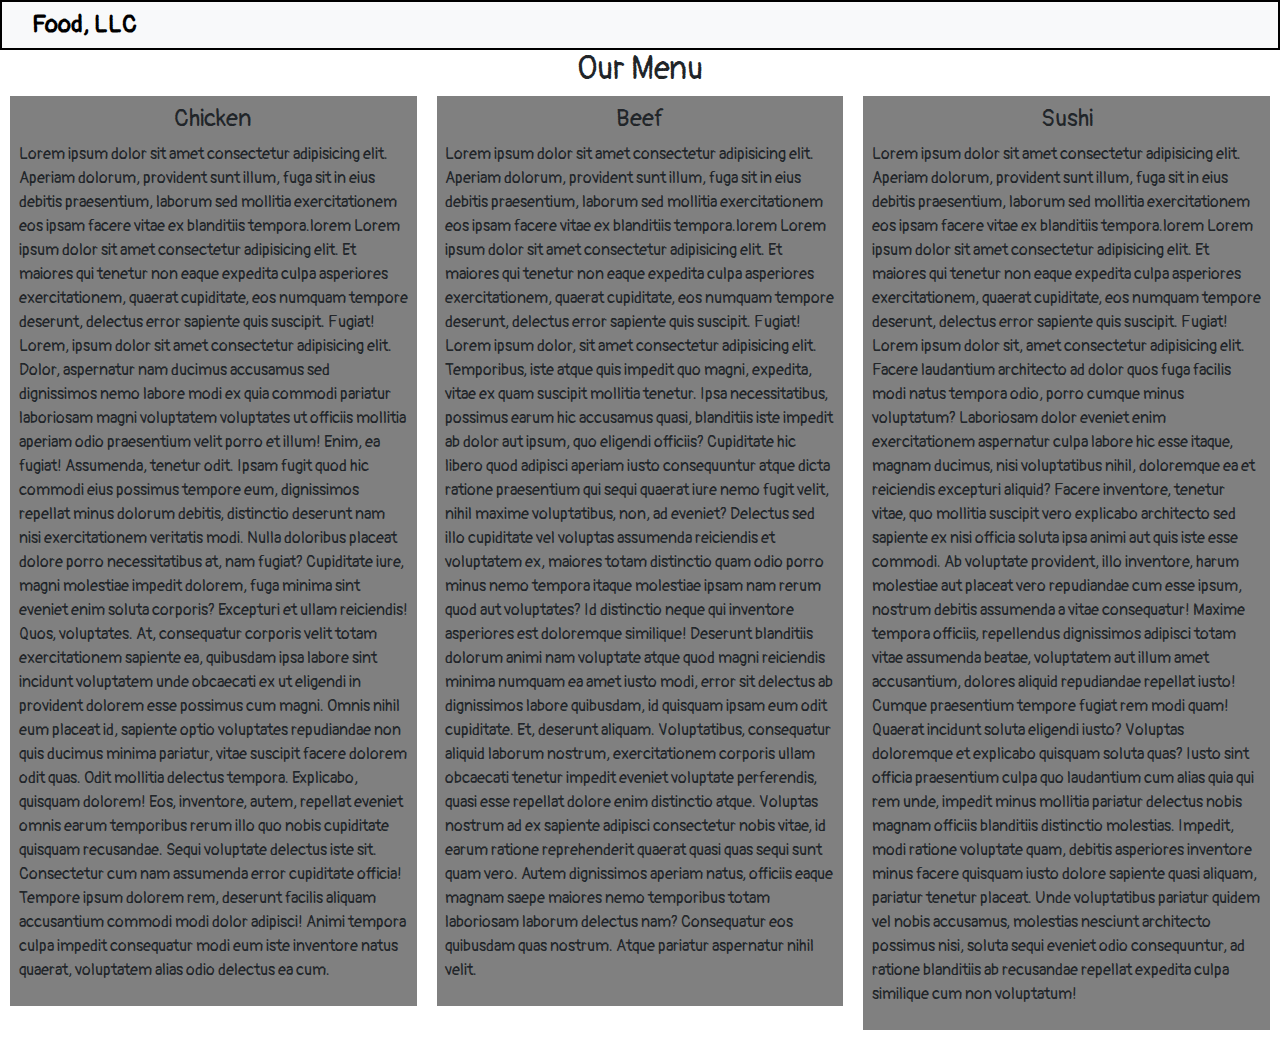
==== mod3_solution/index.html @ 5637217c "Module-3 Assignment done" ====
<!DOCTYPE html>
<html lang="en">
<head>
    <meta charset="UTF-8">
    <meta name="viewport" content="width=device-width, initial-scale=1.0">
    <link rel="preconnect" href="https://fonts.googleapis.com">
<link rel="preconnect" href="https://fonts.gstatic.com" crossorigin>
<link href="https://fonts.googleapis.com/css2?family=Pangolin&display=swap" rel="stylesheet">
    <link rel="stylesheet" href="css/bootstrap.min.css">
    <link rel="stylesheet" href="css/style.css">

    <title>Document</title>
</head>
<body>
    <nav class="navbar navbar-expand-lg navbar-light bg-light" id="navbarid">
        <div class="container-fluid">
          <a class="navbar-brand" href="#"><span class="bold">Food, LLC</span></a>
          <button class="navbar-toggler d-block d-sm-none" type="button" data-bs-toggle="collapse" data-bs-target="#navbarTogglerDemo03"  aria-expanded="false" aria-label="Toggle navigation">
            <span class="navbar-toggler-icon"></span>
          </button>
          <div class="collapse navbar-collapse  " id="navbarTogglerDemo03">
            <ul class="navbar-nav d-sm-none grey">
              <li class="nav-item">
                <a class="nav-link  visible-xs" aria-current="page" href="#Chicken">Chicken</a>
              </li>
              <li class="nav-item ">
                <a class="nav-link" href="#Beef">Beef</a>
              </li>
              <li class="nav-item">
                <a class="nav-link " href="#Sushi" >Sushi</a>
              </li>
            </ul>
            
          </div>
        </div>
      </nav>

      <div class="container">
        <h2 class="text-center"> Our Menu</h2>
      </div>
      <div class=" d-flex flex-wrap flex-row">


        <div class="content col-xs-12 col-sm-6 col-md-4">
            <div class="mgn">
                <h4 class="text-center " id="Chicken">Chicken</h4>
                    <p>
                        Lorem ipsum dolor sit amet consectetur adipisicing elit. Aperiam dolorum, provident sunt illum, fuga sit in eius debitis praesentium, laborum sed mollitia exercitationem eos ipsam facere vitae ex blanditiis tempora.lorem Lorem ipsum dolor sit amet consectetur adipisicing elit. Et maiores qui tenetur non eaque expedita culpa asperiores exercitationem, quaerat cupiditate, eos numquam tempore deserunt, delectus error sapiente quis suscipit. Fugiat! Lorem, ipsum dolor sit amet consectetur adipisicing elit. Dolor, aspernatur nam ducimus accusamus sed dignissimos nemo labore modi ex quia commodi pariatur laboriosam magni voluptatem voluptates ut officiis mollitia aperiam odio praesentium velit porro et illum! Enim, ea fugiat! Assumenda, tenetur odit. Ipsam fugit quod hic commodi eius possimus tempore eum, dignissimos repellat minus dolorum debitis, distinctio deserunt nam nisi exercitationem veritatis modi. Nulla doloribus placeat dolore porro necessitatibus at, nam fugiat? Cupiditate iure, magni molestiae impedit dolorem, fuga minima sint eveniet enim soluta corporis? Excepturi et ullam reiciendis! Quos, voluptates. At, consequatur corporis velit totam exercitationem sapiente ea, quibusdam ipsa labore sint incidunt voluptatem unde obcaecati ex ut eligendi in provident dolorem esse possimus cum magni. Omnis nihil eum placeat id, sapiente optio voluptates repudiandae non quis ducimus minima pariatur, vitae suscipit facere dolorem odit quas. Odit mollitia delectus tempora. Explicabo, quisquam dolorem! Eos, inventore, autem, repellat eveniet omnis earum temporibus rerum illo quo nobis cupiditate quisquam recusandae. Sequi voluptate delectus iste sit. Consectetur cum nam assumenda error cupiditate officia! Tempore ipsum dolorem rem, deserunt facilis aliquam accusantium commodi modi dolor adipisci! Animi tempora culpa impedit consequatur modi eum iste inventore natus quaerat, voluptatem alias odio delectus ea cum. <a href="#navbarid"class="btt d-sm-none" >back to top</a>
                    </p>
            </div>
        </div>
        
        <div class="content col-xs-12 col-sm-6 col-md-4">
            <div class="mgn">
                <h4 class="text-center" id="Beef">Beef
                </h4>
                <p>
                    Lorem ipsum dolor sit amet consectetur adipisicing elit. Aperiam dolorum, provident sunt illum, fuga sit in eius debitis praesentium, laborum sed mollitia exercitationem eos ipsam facere vitae ex blanditiis tempora.lorem Lorem ipsum dolor sit amet consectetur adipisicing elit. Et maiores qui tenetur non eaque expedita culpa asperiores exercitationem, quaerat cupiditate, eos numquam tempore deserunt, delectus error sapiente quis suscipit. Fugiat! Lorem ipsum dolor, sit amet consectetur adipisicing elit. Temporibus, iste atque quis impedit quo magni, expedita, vitae ex quam suscipit mollitia tenetur. Ipsa necessitatibus, possimus earum hic accusamus quasi, blanditiis iste impedit ab dolor aut ipsum, quo eligendi officiis? Cupiditate hic libero quod adipisci aperiam iusto consequuntur atque dicta ratione praesentium qui sequi quaerat iure nemo fugit velit, nihil maxime voluptatibus, non, ad eveniet? Delectus sed illo cupiditate vel voluptas assumenda reiciendis et voluptatem ex, maiores totam distinctio quam odio porro minus nemo tempora itaque molestiae ipsam nam rerum quod aut voluptates? Id distinctio neque qui inventore asperiores est doloremque similique! Deserunt blanditiis dolorum animi nam voluptate atque quod magni reiciendis minima numquam ea amet iusto modi, error sit delectus ab dignissimos labore quibusdam, id quisquam ipsam eum odit cupiditate. Et, deserunt aliquam. Voluptatibus, consequatur aliquid laborum nostrum, exercitationem corporis ullam obcaecati tenetur impedit eveniet voluptate perferendis, quasi esse repellat dolore enim distinctio atque. Voluptas nostrum ad ex sapiente adipisci consectetur nobis vitae, id earum ratione reprehenderit quaerat quasi quas sequi sunt quam vero. Autem dignissimos aperiam natus, officiis eaque magnam saepe maiores nemo temporibus totam laboriosam laborum delectus nam? Consequatur eos quibusdam quas nostrum. Atque pariatur aspernatur nihil velit.<a href="#navbarid"class="btt d-sm-none">back to top</a>
                </p>
            </div>
        </div>
        <div class="content col-xs-12 col-sm-12 col-md-4">    
            <div class="mgn">
                <h4 class="text-center " id="Sushi">Sushi</h4>
                <p>
                    Lorem ipsum dolor sit amet consectetur adipisicing elit. Aperiam dolorum, provident sunt illum, fuga sit in eius debitis praesentium, laborum sed mollitia exercitationem eos ipsam facere vitae ex blanditiis tempora.lorem Lorem ipsum dolor sit amet consectetur adipisicing elit. Et maiores qui tenetur non eaque expedita culpa asperiores exercitationem, quaerat cupiditate, eos numquam tempore deserunt, delectus error sapiente quis suscipit. Fugiat! Lorem ipsum dolor sit, amet consectetur adipisicing elit. Facere laudantium architecto ad dolor quos fuga facilis modi natus tempora odio, porro cumque minus voluptatum? Laboriosam dolor eveniet enim exercitationem aspernatur culpa labore hic esse itaque, magnam ducimus, nisi voluptatibus nihil, doloremque ea et reiciendis excepturi aliquid? Facere inventore, tenetur vitae, quo mollitia suscipit vero explicabo architecto sed sapiente ex nisi officia soluta ipsa animi aut quis iste esse commodi. Ab voluptate provident, illo inventore, harum molestiae aut placeat vero repudiandae cum esse ipsum, nostrum debitis assumenda a vitae consequatur! Maxime tempora officiis, repellendus dignissimos adipisci totam vitae assumenda beatae, voluptatem aut illum amet accusantium, dolores aliquid repudiandae repellat iusto! Cumque praesentium tempore fugiat rem modi quam! Quaerat incidunt soluta eligendi iusto? Voluptas doloremque et explicabo quisquam soluta quas? Iusto sint officia praesentium culpa quo laudantium cum alias quia qui rem unde, impedit minus mollitia pariatur delectus nobis magnam officiis blanditiis distinctio molestias. Impedit, modi ratione voluptate quam, debitis asperiores inventore minus facere quisquam iusto dolore sapiente quasi aliquam, pariatur tenetur placeat. Unde voluptatibus pariatur quidem vel nobis accusamus, molestias nesciunt architecto possimus nisi, soluta sequi eveniet odio consequuntur, ad ratione blanditiis ab recusandae repellat expedita culpa similique cum non voluptatum!<a href="#navbarid" class="btt d-sm-none">back to top</a>
                </p>
            </div>
        </div>
    </div><!--Container ends here-->

    <script src="bootstrap.bundle.min.js"></script>
</body>
</html>
---- mod3_solution/css/style.css ----
body{
    
    font-family: 'Pangolin', cursive;
}
.bold{
    font-size: 1.2em;
    font-weight: bold;
}

.grey{
    background-color: rgb(163, 161, 161);
    box-shadow: 1px solid black;
}
.nav-item{
    border-top:2px solid black;
    


}
.container-fluid{
    padding: 0px;
    border: 2px solid black;
}
.navbar-toggler{
    border: 1px solid black;
    margin :10px;
}
#navbarid{
    padding: 0px ;
    
}
.bold{
    margin-left:30px;
}
/*--------------------End of navbar---------------------------*/
.mgn{
    margin: 0px 10px 20px 10px ;
    padding: 2%;
    background-color: grey;
}


.p{
    font-size: 0.6em;
}
@media(max-width:991px){
    /*Navbar Start*/
    #navbarTogglerDemo03,#tget_home{
        visibility: visible;
        text-align: center;
        
    }
    /*Navbar end*/
}
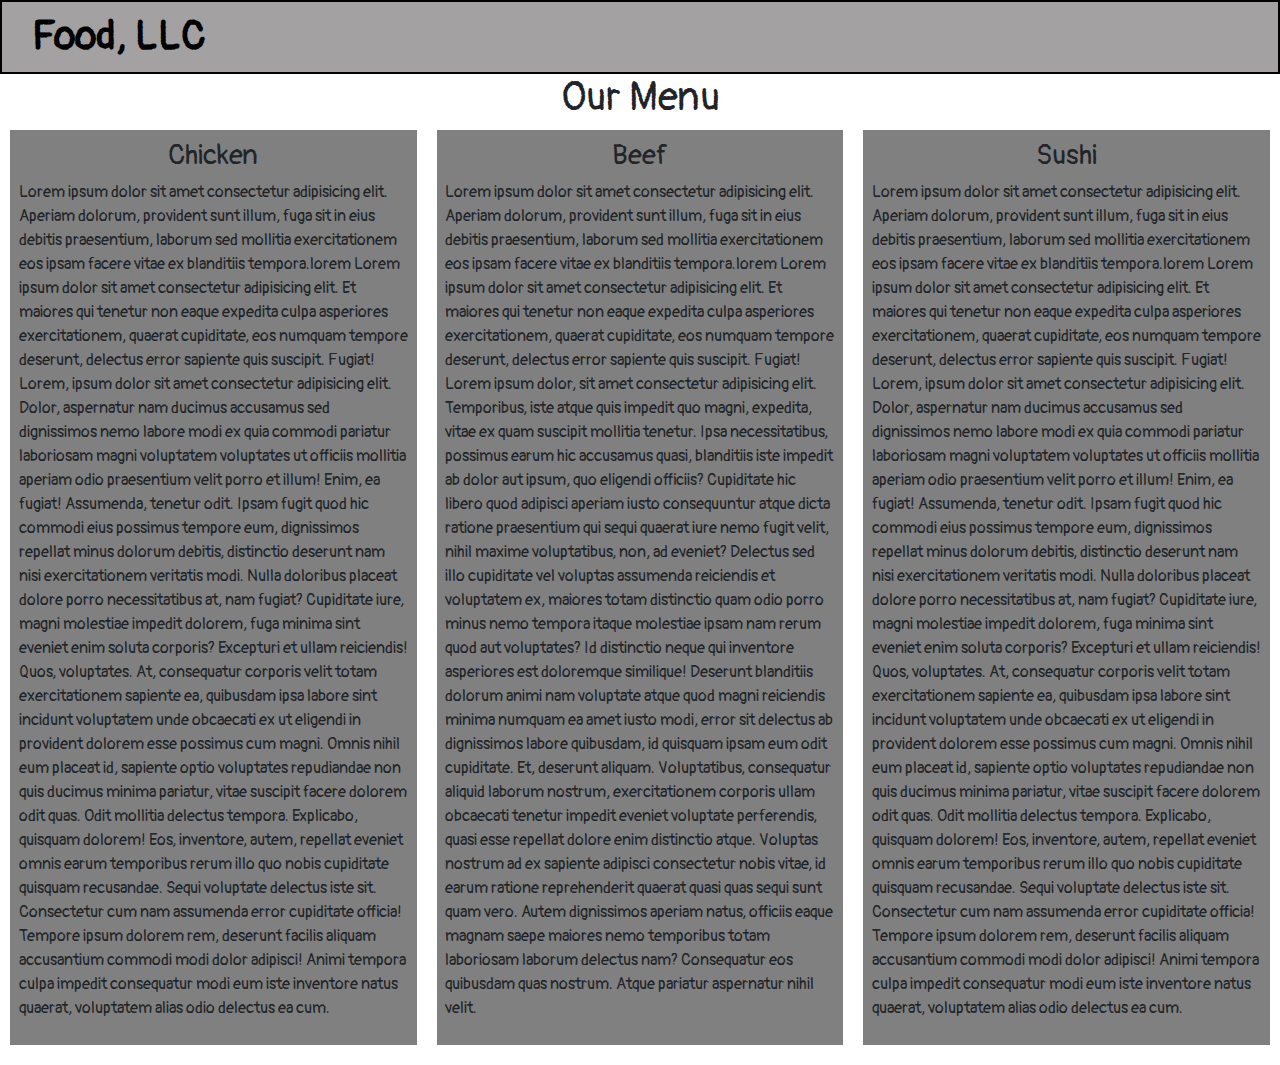
==== commit df3db895: "changed Color" ====
--- a/mod3_solution/index.html
+++ b/mod3_solution/index.html
@@ -12,14 +12,14 @@
     <title>Document</title>
 </head>
 <body>
-    <nav class="navbar navbar-expand-lg navbar-light bg-light" id="navbarid">
+    <nav class="navbar navbar-expand-lg navbar-light  grey" id="navbarid">
         <div class="container-fluid">
-          <a class="navbar-brand" href="#"><span class="bold">Food, LLC</span></a>
+          <a class="navbar-brand" href="#"><span class="bold ">Food, LLC</span></a>
           <button class="navbar-toggler d-block d-sm-none" type="button" data-bs-toggle="collapse" data-bs-target="#navbarTogglerDemo03"  aria-expanded="false" aria-label="Toggle navigation">
             <span class="navbar-toggler-icon"></span>
           </button>
           <div class="collapse navbar-collapse  " id="navbarTogglerDemo03">
-            <ul class="navbar-nav d-sm-none grey">
+            <ul class="navbar-nav d-sm-none dgrey">
               <li class="nav-item">
                 <a class="nav-link  visible-xs" aria-current="page" href="#Chicken">Chicken</a>
               </li>
@@ -36,14 +36,14 @@
       </nav>
 
       <div class="container">
-        <h2 class="text-center"> Our Menu</h2>
+        <h1 class="text-center"> Our Menu</h1>
       </div>
       <div class=" d-flex flex-wrap flex-row">
 
 
         <div class="content col-xs-12 col-sm-6 col-md-4">
             <div class="mgn">
-                <h4 class="text-center " id="Chicken">Chicken</h4>
+                <h3 class="text-center " id="Chicken">Chicken</h3>
                     <p>
                         Lorem ipsum dolor sit amet consectetur adipisicing elit. Aperiam dolorum, provident sunt illum, fuga sit in eius debitis praesentium, laborum sed mollitia exercitationem eos ipsam facere vitae ex blanditiis tempora.lorem Lorem ipsum dolor sit amet consectetur adipisicing elit. Et maiores qui tenetur non eaque expedita culpa asperiores exercitationem, quaerat cupiditate, eos numquam tempore deserunt, delectus error sapiente quis suscipit. Fugiat! Lorem, ipsum dolor sit amet consectetur adipisicing elit. Dolor, aspernatur nam ducimus accusamus sed dignissimos nemo labore modi ex quia commodi pariatur laboriosam magni voluptatem voluptates ut officiis mollitia aperiam odio praesentium velit porro et illum! Enim, ea fugiat! Assumenda, tenetur odit. Ipsam fugit quod hic commodi eius possimus tempore eum, dignissimos repellat minus dolorum debitis, distinctio deserunt nam nisi exercitationem veritatis modi. Nulla doloribus placeat dolore porro necessitatibus at, nam fugiat? Cupiditate iure, magni molestiae impedit dolorem, fuga minima sint eveniet enim soluta corporis? Excepturi et ullam reiciendis! Quos, voluptates. At, consequatur corporis velit totam exercitationem sapiente ea, quibusdam ipsa labore sint incidunt voluptatem unde obcaecati ex ut eligendi in provident dolorem esse possimus cum magni. Omnis nihil eum placeat id, sapiente optio voluptates repudiandae non quis ducimus minima pariatur, vitae suscipit facere dolorem odit quas. Odit mollitia delectus tempora. Explicabo, quisquam dolorem! Eos, inventore, autem, repellat eveniet omnis earum temporibus rerum illo quo nobis cupiditate quisquam recusandae. Sequi voluptate delectus iste sit. Consectetur cum nam assumenda error cupiditate officia! Tempore ipsum dolorem rem, deserunt facilis aliquam accusantium commodi modi dolor adipisci! Animi tempora culpa impedit consequatur modi eum iste inventore natus quaerat, voluptatem alias odio delectus ea cum. <a href="#navbarid"class="btt d-sm-none" >back to top</a>
                     </p>
@@ -52,8 +52,8 @@
         
         <div class="content col-xs-12 col-sm-6 col-md-4">
             <div class="mgn">
-                <h4 class="text-center" id="Beef">Beef
-                </h4>
+                <h3 class="text-center" id="Beef">Beef
+                </h3>
                 <p>
                     Lorem ipsum dolor sit amet consectetur adipisicing elit. Aperiam dolorum, provident sunt illum, fuga sit in eius debitis praesentium, laborum sed mollitia exercitationem eos ipsam facere vitae ex blanditiis tempora.lorem Lorem ipsum dolor sit amet consectetur adipisicing elit. Et maiores qui tenetur non eaque expedita culpa asperiores exercitationem, quaerat cupiditate, eos numquam tempore deserunt, delectus error sapiente quis suscipit. Fugiat! Lorem ipsum dolor, sit amet consectetur adipisicing elit. Temporibus, iste atque quis impedit quo magni, expedita, vitae ex quam suscipit mollitia tenetur. Ipsa necessitatibus, possimus earum hic accusamus quasi, blanditiis iste impedit ab dolor aut ipsum, quo eligendi officiis? Cupiditate hic libero quod adipisci aperiam iusto consequuntur atque dicta ratione praesentium qui sequi quaerat iure nemo fugit velit, nihil maxime voluptatibus, non, ad eveniet? Delectus sed illo cupiditate vel voluptas assumenda reiciendis et voluptatem ex, maiores totam distinctio quam odio porro minus nemo tempora itaque molestiae ipsam nam rerum quod aut voluptates? Id distinctio neque qui inventore asperiores est doloremque similique! Deserunt blanditiis dolorum animi nam voluptate atque quod magni reiciendis minima numquam ea amet iusto modi, error sit delectus ab dignissimos labore quibusdam, id quisquam ipsam eum odit cupiditate. Et, deserunt aliquam. Voluptatibus, consequatur aliquid laborum nostrum, exercitationem corporis ullam obcaecati tenetur impedit eveniet voluptate perferendis, quasi esse repellat dolore enim distinctio atque. Voluptas nostrum ad ex sapiente adipisci consectetur nobis vitae, id earum ratione reprehenderit quaerat quasi quas sequi sunt quam vero. Autem dignissimos aperiam natus, officiis eaque magnam saepe maiores nemo temporibus totam laboriosam laborum delectus nam? Consequatur eos quibusdam quas nostrum. Atque pariatur aspernatur nihil velit.<a href="#navbarid"class="btt d-sm-none">back to top</a>
                 </p>
@@ -61,9 +61,9 @@
         </div>
         <div class="content col-xs-12 col-sm-12 col-md-4">    
             <div class="mgn">
-                <h4 class="text-center " id="Sushi">Sushi</h4>
+                <h3 class="text-center " id="Sushi">Sushi</h3>
                 <p>
-                    Lorem ipsum dolor sit amet consectetur adipisicing elit. Aperiam dolorum, provident sunt illum, fuga sit in eius debitis praesentium, laborum sed mollitia exercitationem eos ipsam facere vitae ex blanditiis tempora.lorem Lorem ipsum dolor sit amet consectetur adipisicing elit. Et maiores qui tenetur non eaque expedita culpa asperiores exercitationem, quaerat cupiditate, eos numquam tempore deserunt, delectus error sapiente quis suscipit. Fugiat! Lorem ipsum dolor sit, amet consectetur adipisicing elit. Facere laudantium architecto ad dolor quos fuga facilis modi natus tempora odio, porro cumque minus voluptatum? Laboriosam dolor eveniet enim exercitationem aspernatur culpa labore hic esse itaque, magnam ducimus, nisi voluptatibus nihil, doloremque ea et reiciendis excepturi aliquid? Facere inventore, tenetur vitae, quo mollitia suscipit vero explicabo architecto sed sapiente ex nisi officia soluta ipsa animi aut quis iste esse commodi. Ab voluptate provident, illo inventore, harum molestiae aut placeat vero repudiandae cum esse ipsum, nostrum debitis assumenda a vitae consequatur! Maxime tempora officiis, repellendus dignissimos adipisci totam vitae assumenda beatae, voluptatem aut illum amet accusantium, dolores aliquid repudiandae repellat iusto! Cumque praesentium tempore fugiat rem modi quam! Quaerat incidunt soluta eligendi iusto? Voluptas doloremque et explicabo quisquam soluta quas? Iusto sint officia praesentium culpa quo laudantium cum alias quia qui rem unde, impedit minus mollitia pariatur delectus nobis magnam officiis blanditiis distinctio molestias. Impedit, modi ratione voluptate quam, debitis asperiores inventore minus facere quisquam iusto dolore sapiente quasi aliquam, pariatur tenetur placeat. Unde voluptatibus pariatur quidem vel nobis accusamus, molestias nesciunt architecto possimus nisi, soluta sequi eveniet odio consequuntur, ad ratione blanditiis ab recusandae repellat expedita culpa similique cum non voluptatum!<a href="#navbarid" class="btt d-sm-none">back to top</a>
+                    Lorem ipsum dolor sit amet consectetur adipisicing elit. Aperiam dolorum, provident sunt illum, fuga sit in eius debitis praesentium, laborum sed mollitia exercitationem eos ipsam facere vitae ex blanditiis tempora.lorem Lorem ipsum dolor sit amet consectetur adipisicing elit. Et maiores qui tenetur non eaque expedita culpa asperiores exercitationem, quaerat cupiditate, eos numquam tempore deserunt, delectus error sapiente quis suscipit. Fugiat! Lorem, ipsum dolor sit amet consectetur adipisicing elit. Dolor, aspernatur nam ducimus accusamus sed dignissimos nemo labore modi ex quia commodi pariatur laboriosam magni voluptatem voluptates ut officiis mollitia aperiam odio praesentium velit porro et illum! Enim, ea fugiat! Assumenda, tenetur odit. Ipsam fugit quod hic commodi eius possimus tempore eum, dignissimos repellat minus dolorum debitis, distinctio deserunt nam nisi exercitationem veritatis modi. Nulla doloribus placeat dolore porro necessitatibus at, nam fugiat? Cupiditate iure, magni molestiae impedit dolorem, fuga minima sint eveniet enim soluta corporis? Excepturi et ullam reiciendis! Quos, voluptates. At, consequatur corporis velit totam exercitationem sapiente ea, quibusdam ipsa labore sint incidunt voluptatem unde obcaecati ex ut eligendi in provident dolorem esse possimus cum magni. Omnis nihil eum placeat id, sapiente optio voluptates repudiandae non quis ducimus minima pariatur, vitae suscipit facere dolorem odit quas. Odit mollitia delectus tempora. Explicabo, quisquam dolorem! Eos, inventore, autem, repellat eveniet omnis earum temporibus rerum illo quo nobis cupiditate quisquam recusandae. Sequi voluptate delectus iste sit. Consectetur cum nam assumenda error cupiditate officia! Tempore ipsum dolorem rem, deserunt facilis aliquam accusantium commodi modi dolor adipisci! Animi tempora culpa impedit consequatur modi eum iste inventore natus quaerat, voluptatem alias odio delectus ea cum. <a href="#navbarid"class="btt d-sm-none" >back to top</a>
                 </p>
             </div>
         </div>
--- a/mod3_solution/css/style.css
+++ b/mod3_solution/css/style.css
@@ -3,12 +3,16 @@
     font-family: 'Pangolin', cursive;
 }
 .bold{
-    font-size: 1.2em;
+    font-size: 2em;
     font-weight: bold;
 }
 
 .grey{
     background-color: rgb(163, 161, 161);
+    box-shadow: 1px solid black;
+}
+.dgrey{
+    background-color: rgb(133, 197, 170);
     box-shadow: 1px solid black;
 }
 .nav-item{
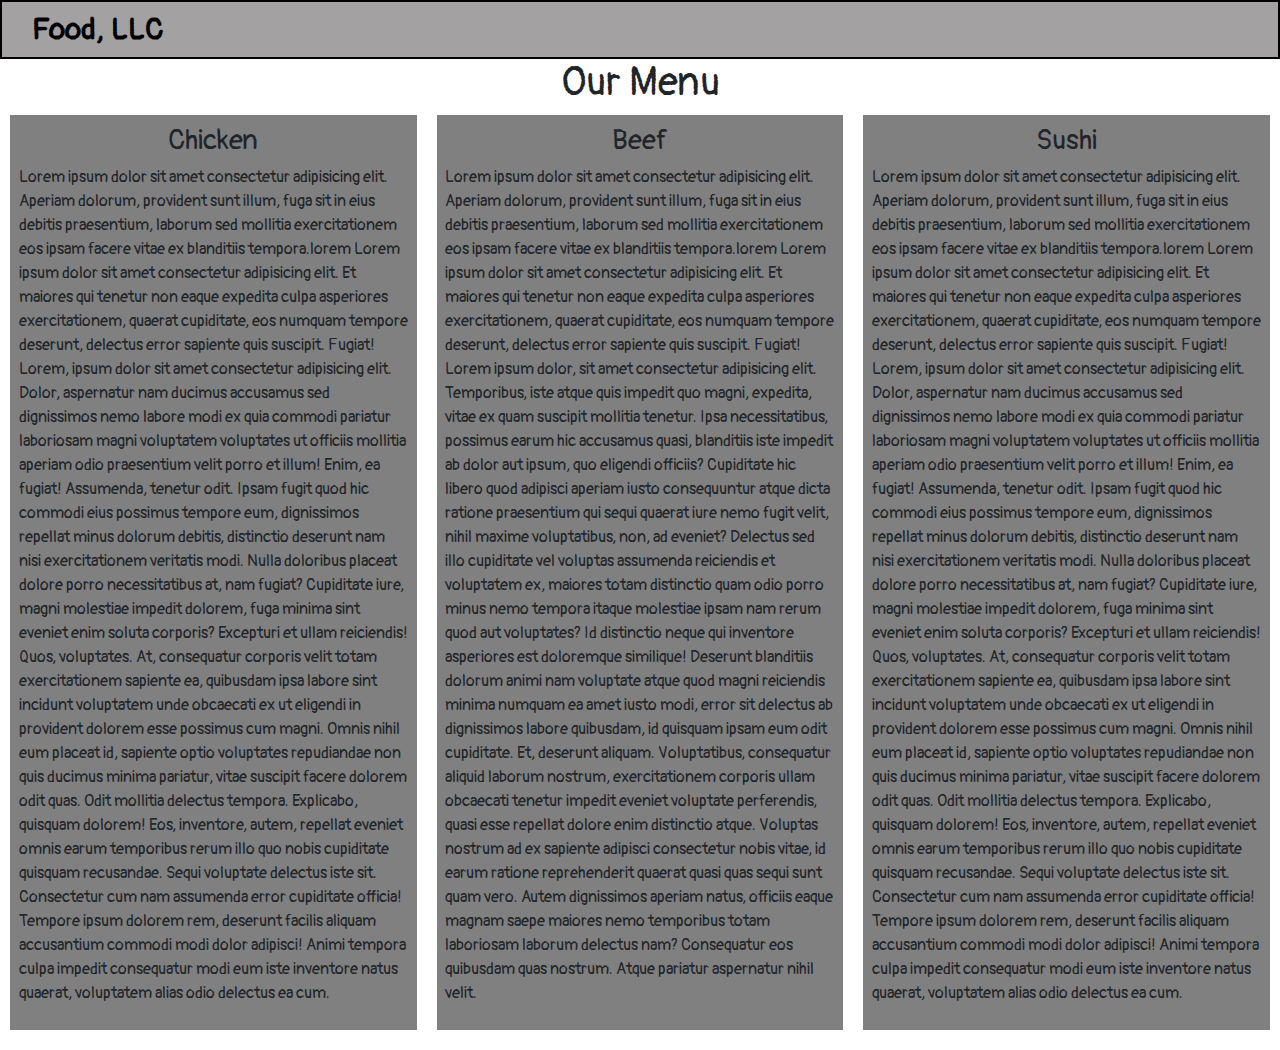
==== commit e593d41d: "bug fix" ====
--- a/mod3_solution/index.html
+++ b/mod3_solution/index.html
@@ -34,9 +34,8 @@
           </div>
         </div>
       </nav>
-
       <div class="container">
-        <h1 class="text-center"> Our Menu</h1>
+        <h1 class="text-center" id="tp"> Our Menu</h1>
       </div>
       <div class=" d-flex flex-wrap flex-row">
 
@@ -45,7 +44,7 @@
             <div class="mgn">
                 <h3 class="text-center " id="Chicken">Chicken</h3>
                     <p>
-                        Lorem ipsum dolor sit amet consectetur adipisicing elit. Aperiam dolorum, provident sunt illum, fuga sit in eius debitis praesentium, laborum sed mollitia exercitationem eos ipsam facere vitae ex blanditiis tempora.lorem Lorem ipsum dolor sit amet consectetur adipisicing elit. Et maiores qui tenetur non eaque expedita culpa asperiores exercitationem, quaerat cupiditate, eos numquam tempore deserunt, delectus error sapiente quis suscipit. Fugiat! Lorem, ipsum dolor sit amet consectetur adipisicing elit. Dolor, aspernatur nam ducimus accusamus sed dignissimos nemo labore modi ex quia commodi pariatur laboriosam magni voluptatem voluptates ut officiis mollitia aperiam odio praesentium velit porro et illum! Enim, ea fugiat! Assumenda, tenetur odit. Ipsam fugit quod hic commodi eius possimus tempore eum, dignissimos repellat minus dolorum debitis, distinctio deserunt nam nisi exercitationem veritatis modi. Nulla doloribus placeat dolore porro necessitatibus at, nam fugiat? Cupiditate iure, magni molestiae impedit dolorem, fuga minima sint eveniet enim soluta corporis? Excepturi et ullam reiciendis! Quos, voluptates. At, consequatur corporis velit totam exercitationem sapiente ea, quibusdam ipsa labore sint incidunt voluptatem unde obcaecati ex ut eligendi in provident dolorem esse possimus cum magni. Omnis nihil eum placeat id, sapiente optio voluptates repudiandae non quis ducimus minima pariatur, vitae suscipit facere dolorem odit quas. Odit mollitia delectus tempora. Explicabo, quisquam dolorem! Eos, inventore, autem, repellat eveniet omnis earum temporibus rerum illo quo nobis cupiditate quisquam recusandae. Sequi voluptate delectus iste sit. Consectetur cum nam assumenda error cupiditate officia! Tempore ipsum dolorem rem, deserunt facilis aliquam accusantium commodi modi dolor adipisci! Animi tempora culpa impedit consequatur modi eum iste inventore natus quaerat, voluptatem alias odio delectus ea cum. <a href="#navbarid"class="btt d-sm-none" >back to top</a>
+                        Lorem ipsum dolor sit amet consectetur adipisicing elit. Aperiam dolorum, provident sunt illum, fuga sit in eius debitis praesentium, laborum sed mollitia exercitationem eos ipsam facere vitae ex blanditiis tempora.lorem Lorem ipsum dolor sit amet consectetur adipisicing elit. Et maiores qui tenetur non eaque expedita culpa asperiores exercitationem, quaerat cupiditate, eos numquam tempore deserunt, delectus error sapiente quis suscipit. Fugiat! Lorem, ipsum dolor sit amet consectetur adipisicing elit. Dolor, aspernatur nam ducimus accusamus sed dignissimos nemo labore modi ex quia commodi pariatur laboriosam magni voluptatem voluptates ut officiis mollitia aperiam odio praesentium velit porro et illum! Enim, ea fugiat! Assumenda, tenetur odit. Ipsam fugit quod hic commodi eius possimus tempore eum, dignissimos repellat minus dolorum debitis, distinctio deserunt nam nisi exercitationem veritatis modi. Nulla doloribus placeat dolore porro necessitatibus at, nam fugiat? Cupiditate iure, magni molestiae impedit dolorem, fuga minima sint eveniet enim soluta corporis? Excepturi et ullam reiciendis! Quos, voluptates. At, consequatur corporis velit totam exercitationem sapiente ea, quibusdam ipsa labore sint incidunt voluptatem unde obcaecati ex ut eligendi in provident dolorem esse possimus cum magni. Omnis nihil eum placeat id, sapiente optio voluptates repudiandae non quis ducimus minima pariatur, vitae suscipit facere dolorem odit quas. Odit mollitia delectus tempora. Explicabo, quisquam dolorem! Eos, inventore, autem, repellat eveniet omnis earum temporibus rerum illo quo nobis cupiditate quisquam recusandae. Sequi voluptate delectus iste sit. Consectetur cum nam assumenda error cupiditate officia! Tempore ipsum dolorem rem, deserunt facilis aliquam accusantium commodi modi dolor adipisci! Animi tempora culpa impedit consequatur modi eum iste inventore natus quaerat, voluptatem alias odio delectus ea cum. <a href="#tp"class="btt d-sm-none" >back to top</a>
                     </p>
             </div>
         </div>
@@ -55,7 +54,7 @@
                 <h3 class="text-center" id="Beef">Beef
                 </h3>
                 <p>
-                    Lorem ipsum dolor sit amet consectetur adipisicing elit. Aperiam dolorum, provident sunt illum, fuga sit in eius debitis praesentium, laborum sed mollitia exercitationem eos ipsam facere vitae ex blanditiis tempora.lorem Lorem ipsum dolor sit amet consectetur adipisicing elit. Et maiores qui tenetur non eaque expedita culpa asperiores exercitationem, quaerat cupiditate, eos numquam tempore deserunt, delectus error sapiente quis suscipit. Fugiat! Lorem ipsum dolor, sit amet consectetur adipisicing elit. Temporibus, iste atque quis impedit quo magni, expedita, vitae ex quam suscipit mollitia tenetur. Ipsa necessitatibus, possimus earum hic accusamus quasi, blanditiis iste impedit ab dolor aut ipsum, quo eligendi officiis? Cupiditate hic libero quod adipisci aperiam iusto consequuntur atque dicta ratione praesentium qui sequi quaerat iure nemo fugit velit, nihil maxime voluptatibus, non, ad eveniet? Delectus sed illo cupiditate vel voluptas assumenda reiciendis et voluptatem ex, maiores totam distinctio quam odio porro minus nemo tempora itaque molestiae ipsam nam rerum quod aut voluptates? Id distinctio neque qui inventore asperiores est doloremque similique! Deserunt blanditiis dolorum animi nam voluptate atque quod magni reiciendis minima numquam ea amet iusto modi, error sit delectus ab dignissimos labore quibusdam, id quisquam ipsam eum odit cupiditate. Et, deserunt aliquam. Voluptatibus, consequatur aliquid laborum nostrum, exercitationem corporis ullam obcaecati tenetur impedit eveniet voluptate perferendis, quasi esse repellat dolore enim distinctio atque. Voluptas nostrum ad ex sapiente adipisci consectetur nobis vitae, id earum ratione reprehenderit quaerat quasi quas sequi sunt quam vero. Autem dignissimos aperiam natus, officiis eaque magnam saepe maiores nemo temporibus totam laboriosam laborum delectus nam? Consequatur eos quibusdam quas nostrum. Atque pariatur aspernatur nihil velit.<a href="#navbarid"class="btt d-sm-none">back to top</a>
+                    Lorem ipsum dolor sit amet consectetur adipisicing elit. Aperiam dolorum, provident sunt illum, fuga sit in eius debitis praesentium, laborum sed mollitia exercitationem eos ipsam facere vitae ex blanditiis tempora.lorem Lorem ipsum dolor sit amet consectetur adipisicing elit. Et maiores qui tenetur non eaque expedita culpa asperiores exercitationem, quaerat cupiditate, eos numquam tempore deserunt, delectus error sapiente quis suscipit. Fugiat! Lorem ipsum dolor, sit amet consectetur adipisicing elit. Temporibus, iste atque quis impedit quo magni, expedita, vitae ex quam suscipit mollitia tenetur. Ipsa necessitatibus, possimus earum hic accusamus quasi, blanditiis iste impedit ab dolor aut ipsum, quo eligendi officiis? Cupiditate hic libero quod adipisci aperiam iusto consequuntur atque dicta ratione praesentium qui sequi quaerat iure nemo fugit velit, nihil maxime voluptatibus, non, ad eveniet? Delectus sed illo cupiditate vel voluptas assumenda reiciendis et voluptatem ex, maiores totam distinctio quam odio porro minus nemo tempora itaque molestiae ipsam nam rerum quod aut voluptates? Id distinctio neque qui inventore asperiores est doloremque similique! Deserunt blanditiis dolorum animi nam voluptate atque quod magni reiciendis minima numquam ea amet iusto modi, error sit delectus ab dignissimos labore quibusdam, id quisquam ipsam eum odit cupiditate. Et, deserunt aliquam. Voluptatibus, consequatur aliquid laborum nostrum, exercitationem corporis ullam obcaecati tenetur impedit eveniet voluptate perferendis, quasi esse repellat dolore enim distinctio atque. Voluptas nostrum ad ex sapiente adipisci consectetur nobis vitae, id earum ratione reprehenderit quaerat quasi quas sequi sunt quam vero. Autem dignissimos aperiam natus, officiis eaque magnam saepe maiores nemo temporibus totam laboriosam laborum delectus nam? Consequatur eos quibusdam quas nostrum. Atque pariatur aspernatur nihil velit.<a href="#tp"class="btt d-sm-none">back to top</a>
                 </p>
             </div>
         </div>
@@ -63,13 +62,14 @@
             <div class="mgn">
                 <h3 class="text-center " id="Sushi">Sushi</h3>
                 <p>
-                    Lorem ipsum dolor sit amet consectetur adipisicing elit. Aperiam dolorum, provident sunt illum, fuga sit in eius debitis praesentium, laborum sed mollitia exercitationem eos ipsam facere vitae ex blanditiis tempora.lorem Lorem ipsum dolor sit amet consectetur adipisicing elit. Et maiores qui tenetur non eaque expedita culpa asperiores exercitationem, quaerat cupiditate, eos numquam tempore deserunt, delectus error sapiente quis suscipit. Fugiat! Lorem, ipsum dolor sit amet consectetur adipisicing elit. Dolor, aspernatur nam ducimus accusamus sed dignissimos nemo labore modi ex quia commodi pariatur laboriosam magni voluptatem voluptates ut officiis mollitia aperiam odio praesentium velit porro et illum! Enim, ea fugiat! Assumenda, tenetur odit. Ipsam fugit quod hic commodi eius possimus tempore eum, dignissimos repellat minus dolorum debitis, distinctio deserunt nam nisi exercitationem veritatis modi. Nulla doloribus placeat dolore porro necessitatibus at, nam fugiat? Cupiditate iure, magni molestiae impedit dolorem, fuga minima sint eveniet enim soluta corporis? Excepturi et ullam reiciendis! Quos, voluptates. At, consequatur corporis velit totam exercitationem sapiente ea, quibusdam ipsa labore sint incidunt voluptatem unde obcaecati ex ut eligendi in provident dolorem esse possimus cum magni. Omnis nihil eum placeat id, sapiente optio voluptates repudiandae non quis ducimus minima pariatur, vitae suscipit facere dolorem odit quas. Odit mollitia delectus tempora. Explicabo, quisquam dolorem! Eos, inventore, autem, repellat eveniet omnis earum temporibus rerum illo quo nobis cupiditate quisquam recusandae. Sequi voluptate delectus iste sit. Consectetur cum nam assumenda error cupiditate officia! Tempore ipsum dolorem rem, deserunt facilis aliquam accusantium commodi modi dolor adipisci! Animi tempora culpa impedit consequatur modi eum iste inventore natus quaerat, voluptatem alias odio delectus ea cum. <a href="#navbarid"class="btt d-sm-none" >back to top</a>
+                    Lorem ipsum dolor sit amet consectetur adipisicing elit. Aperiam dolorum, provident sunt illum, fuga sit in eius debitis praesentium, laborum sed mollitia exercitationem eos ipsam facere vitae ex blanditiis tempora.lorem Lorem ipsum dolor sit amet consectetur adipisicing elit. Et maiores qui tenetur non eaque expedita culpa asperiores exercitationem, quaerat cupiditate, eos numquam tempore deserunt, delectus error sapiente quis suscipit. Fugiat! Lorem, ipsum dolor sit amet consectetur adipisicing elit. Dolor, aspernatur nam ducimus accusamus sed dignissimos nemo labore modi ex quia commodi pariatur laboriosam magni voluptatem voluptates ut officiis mollitia aperiam odio praesentium velit porro et illum! Enim, ea fugiat! Assumenda, tenetur odit. Ipsam fugit quod hic commodi eius possimus tempore eum, dignissimos repellat minus dolorum debitis, distinctio deserunt nam nisi exercitationem veritatis modi. Nulla doloribus placeat dolore porro necessitatibus at, nam fugiat? Cupiditate iure, magni molestiae impedit dolorem, fuga minima sint eveniet enim soluta corporis? Excepturi et ullam reiciendis! Quos, voluptates. At, consequatur corporis velit totam exercitationem sapiente ea, quibusdam ipsa labore sint incidunt voluptatem unde obcaecati ex ut eligendi in provident dolorem esse possimus cum magni. Omnis nihil eum placeat id, sapiente optio voluptates repudiandae non quis ducimus minima pariatur, vitae suscipit facere dolorem odit quas. Odit mollitia delectus tempora. Explicabo, quisquam dolorem! Eos, inventore, autem, repellat eveniet omnis earum temporibus rerum illo quo nobis cupiditate quisquam recusandae. Sequi voluptate delectus iste sit. Consectetur cum nam assumenda error cupiditate officia! Tempore ipsum dolorem rem, deserunt facilis aliquam accusantium commodi modi dolor adipisci! Animi tempora culpa impedit consequatur modi eum iste inventore natus quaerat, voluptatem alias odio delectus ea cum. <a href="#tp"class="btt d-sm-none" >back to top</a>
                 </p>
             </div>
         </div>
     </div><!--Container ends here-->
 
     <script src="bootstrap.bundle.min.js"></script>
+    <script src="script.js"></script>
 </body>
 </html>
 
--- a/mod3_solution/css/style.css
+++ b/mod3_solution/css/style.css
@@ -3,7 +3,7 @@
     font-family: 'Pangolin', cursive;
 }
 .bold{
-    font-size: 2em;
+    font-size: 1.5em;
     font-weight: bold;
 }
 
@@ -27,11 +27,27 @@
 }
 .navbar-toggler{
     border: 1px solid black;
-    margin :10px;
+    margin :5px;
 }
 #navbarid{
     padding: 0px ;
     
+}
+.sticky {
+    position: fixed;
+    top: 0;
+    width: 100%;
+    
+  }
+  .sticky + .container {
+    padding-top: 100px;
+  }
+.main-navbar{
+    position: absolute;
+    left: 0;
+    right: 0;
+    top:0;
+    z-index: 910;
 }
 .bold{
     margin-left:30px;
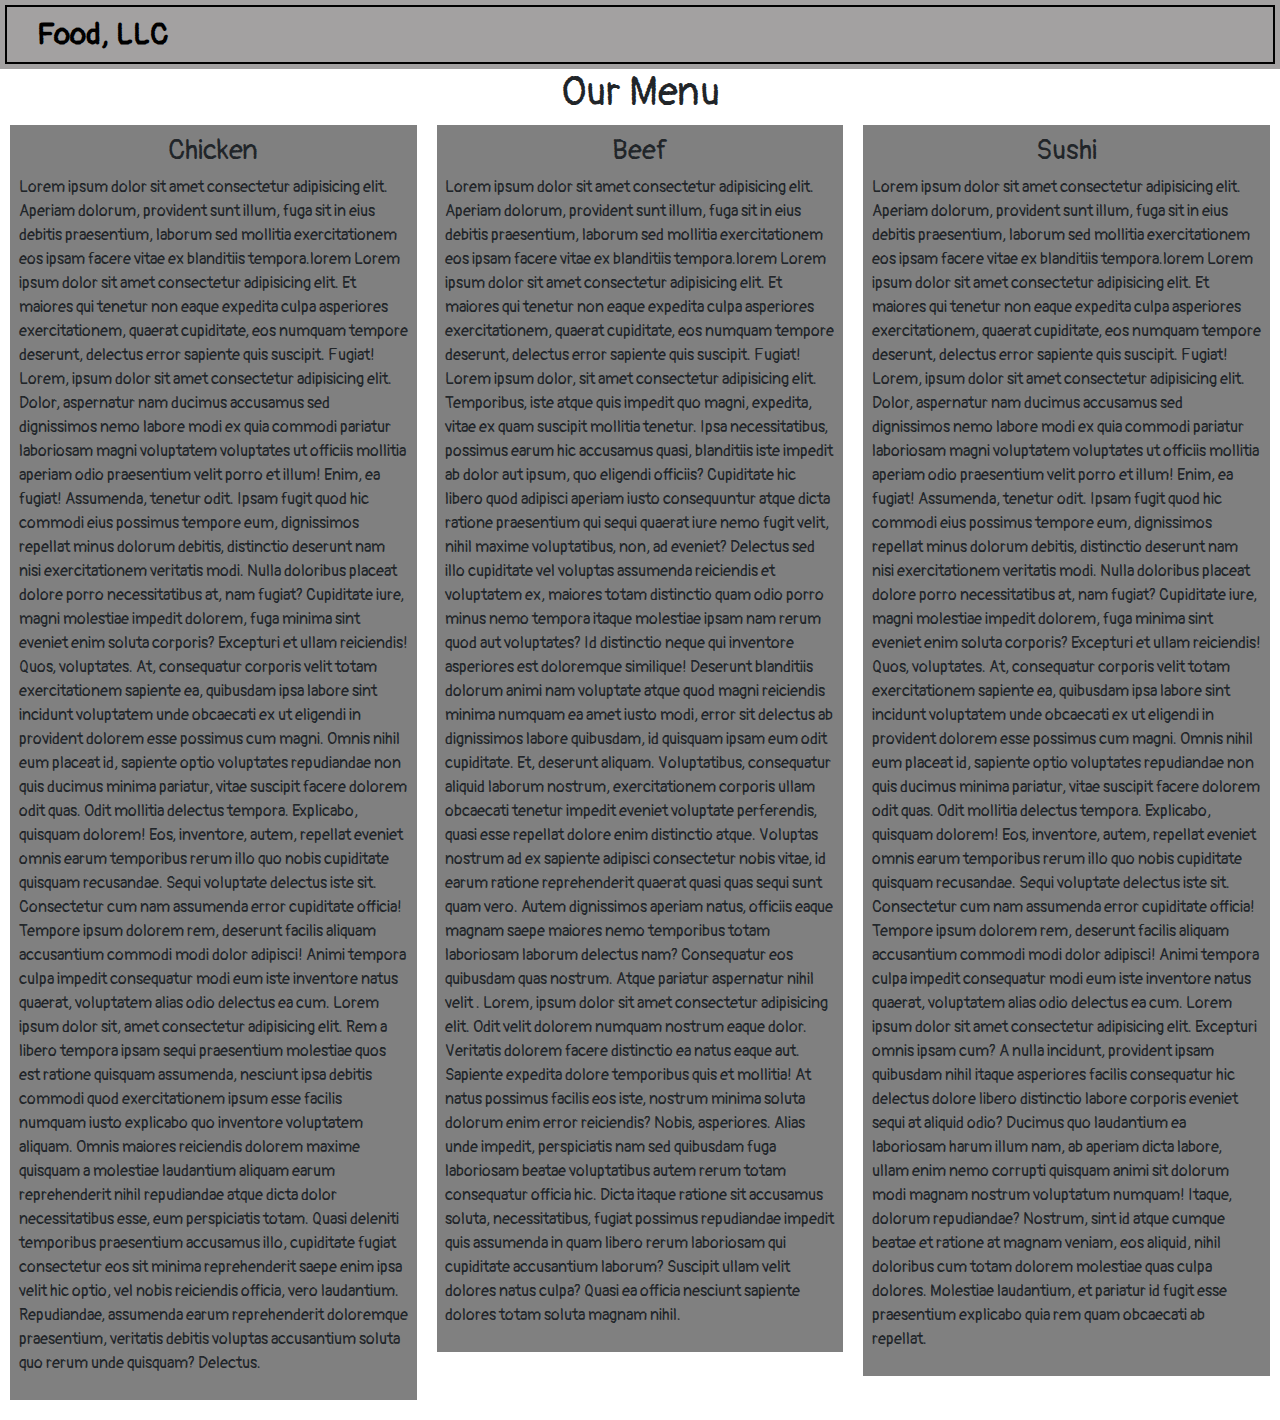
==== commit 7c62d8ee: "updated index" ====
--- a/mod3_solution/index.html
+++ b/mod3_solution/index.html
@@ -15,11 +15,11 @@
     <nav class="navbar navbar-expand-lg navbar-light  grey" id="navbarid">
         <div class="container-fluid">
           <a class="navbar-brand" href="#"><span class="bold ">Food, LLC</span></a>
-          <button class="navbar-toggler d-block d-sm-none" type="button" data-bs-toggle="collapse" data-bs-target="#navbarTogglerDemo03"  aria-expanded="false" aria-label="Toggle navigation">
+          <button class="navbar-toggler d-block d-md-none" type="button" data-bs-toggle="collapse" data-bs-target="#navbarTogglerDemo03"  aria-expanded="false" aria-label="Toggle navigation">
             <span class="navbar-toggler-icon"></span>
           </button>
           <div class="collapse navbar-collapse  " id="navbarTogglerDemo03">
-            <ul class="navbar-nav d-sm-none dgrey">
+            <ul class="navbar-nav d-md-none dgrey">
               <li class="nav-item">
                 <a class="nav-link  visible-xs" aria-current="page" href="#Chicken">Chicken</a>
               </li>
@@ -40,36 +40,36 @@
       <div class=" d-flex flex-wrap flex-row">
 
 
-        <div class="content col-xs-12 col-sm-6 col-md-4">
+        <div class="content col-sm-12 col-md-6 col-lg-4">
             <div class="mgn">
                 <h3 class="text-center " id="Chicken">Chicken</h3>
                     <p>
-                        Lorem ipsum dolor sit amet consectetur adipisicing elit. Aperiam dolorum, provident sunt illum, fuga sit in eius debitis praesentium, laborum sed mollitia exercitationem eos ipsam facere vitae ex blanditiis tempora.lorem Lorem ipsum dolor sit amet consectetur adipisicing elit. Et maiores qui tenetur non eaque expedita culpa asperiores exercitationem, quaerat cupiditate, eos numquam tempore deserunt, delectus error sapiente quis suscipit. Fugiat! Lorem, ipsum dolor sit amet consectetur adipisicing elit. Dolor, aspernatur nam ducimus accusamus sed dignissimos nemo labore modi ex quia commodi pariatur laboriosam magni voluptatem voluptates ut officiis mollitia aperiam odio praesentium velit porro et illum! Enim, ea fugiat! Assumenda, tenetur odit. Ipsam fugit quod hic commodi eius possimus tempore eum, dignissimos repellat minus dolorum debitis, distinctio deserunt nam nisi exercitationem veritatis modi. Nulla doloribus placeat dolore porro necessitatibus at, nam fugiat? Cupiditate iure, magni molestiae impedit dolorem, fuga minima sint eveniet enim soluta corporis? Excepturi et ullam reiciendis! Quos, voluptates. At, consequatur corporis velit totam exercitationem sapiente ea, quibusdam ipsa labore sint incidunt voluptatem unde obcaecati ex ut eligendi in provident dolorem esse possimus cum magni. Omnis nihil eum placeat id, sapiente optio voluptates repudiandae non quis ducimus minima pariatur, vitae suscipit facere dolorem odit quas. Odit mollitia delectus tempora. Explicabo, quisquam dolorem! Eos, inventore, autem, repellat eveniet omnis earum temporibus rerum illo quo nobis cupiditate quisquam recusandae. Sequi voluptate delectus iste sit. Consectetur cum nam assumenda error cupiditate officia! Tempore ipsum dolorem rem, deserunt facilis aliquam accusantium commodi modi dolor adipisci! Animi tempora culpa impedit consequatur modi eum iste inventore natus quaerat, voluptatem alias odio delectus ea cum. <a href="#tp"class="btt d-sm-none" >back to top</a>
+                        Lorem ipsum dolor sit amet consectetur adipisicing elit. Aperiam dolorum, provident sunt illum, fuga sit in eius debitis praesentium, laborum sed mollitia exercitationem eos ipsam facere vitae ex blanditiis tempora.lorem Lorem ipsum dolor sit amet consectetur adipisicing elit. Et maiores qui tenetur non eaque expedita culpa asperiores exercitationem, quaerat cupiditate, eos numquam tempore deserunt, delectus error sapiente quis suscipit. Fugiat! Lorem, ipsum dolor sit amet consectetur adipisicing elit. Dolor, aspernatur nam ducimus accusamus sed dignissimos nemo labore modi ex quia commodi pariatur laboriosam magni voluptatem voluptates ut officiis mollitia aperiam odio praesentium velit porro et illum! Enim, ea fugiat! Assumenda, tenetur odit. Ipsam fugit quod hic commodi eius possimus tempore eum, dignissimos repellat minus dolorum debitis, distinctio deserunt nam nisi exercitationem veritatis modi. Nulla doloribus placeat dolore porro necessitatibus at, nam fugiat? Cupiditate iure, magni molestiae impedit dolorem, fuga minima sint eveniet enim soluta corporis? Excepturi et ullam reiciendis! Quos, voluptates. At, consequatur corporis velit totam exercitationem sapiente ea, quibusdam ipsa labore sint incidunt voluptatem unde obcaecati ex ut eligendi in provident dolorem esse possimus cum magni. Omnis nihil eum placeat id, sapiente optio voluptates repudiandae non quis ducimus minima pariatur, vitae suscipit facere dolorem odit quas. Odit mollitia delectus tempora. Explicabo, quisquam dolorem! Eos, inventore, autem, repellat eveniet omnis earum temporibus rerum illo quo nobis cupiditate quisquam recusandae. Sequi voluptate delectus iste sit. Consectetur cum nam assumenda error cupiditate officia! Tempore ipsum dolorem rem, deserunt facilis aliquam accusantium commodi modi dolor adipisci! Animi tempora culpa impedit consequatur modi eum iste inventore natus quaerat, voluptatem alias odio delectus ea cum. Lorem ipsum dolor sit, amet consectetur adipisicing elit. Rem a libero tempora ipsam sequi praesentium molestiae quos est ratione quisquam assumenda, nesciunt ipsa debitis commodi quod exercitationem ipsum esse facilis numquam iusto explicabo quo inventore voluptatem aliquam. Omnis maiores reiciendis dolorem maxime quisquam a molestiae laudantium aliquam earum reprehenderit nihil repudiandae atque dicta dolor necessitatibus esse, eum perspiciatis totam. Quasi deleniti temporibus praesentium accusamus illo, cupiditate fugiat consectetur eos sit minima reprehenderit saepe enim ipsa velit hic optio, vel nobis reiciendis officia, vero laudantium. Repudiandae, assumenda earum reprehenderit doloremque praesentium, veritatis debitis voluptas accusantium soluta quo rerum unde quisquam? Delectus. <a href="#tp"class="btt d-md-none" >back to top</a>
                     </p>
             </div>
         </div>
         
-        <div class="content col-xs-12 col-sm-6 col-md-4">
+        <div class="content col-sm-12 col-md-6 col-lg-4">
             <div class="mgn">
                 <h3 class="text-center" id="Beef">Beef
                 </h3>
                 <p>
-                    Lorem ipsum dolor sit amet consectetur adipisicing elit. Aperiam dolorum, provident sunt illum, fuga sit in eius debitis praesentium, laborum sed mollitia exercitationem eos ipsam facere vitae ex blanditiis tempora.lorem Lorem ipsum dolor sit amet consectetur adipisicing elit. Et maiores qui tenetur non eaque expedita culpa asperiores exercitationem, quaerat cupiditate, eos numquam tempore deserunt, delectus error sapiente quis suscipit. Fugiat! Lorem ipsum dolor, sit amet consectetur adipisicing elit. Temporibus, iste atque quis impedit quo magni, expedita, vitae ex quam suscipit mollitia tenetur. Ipsa necessitatibus, possimus earum hic accusamus quasi, blanditiis iste impedit ab dolor aut ipsum, quo eligendi officiis? Cupiditate hic libero quod adipisci aperiam iusto consequuntur atque dicta ratione praesentium qui sequi quaerat iure nemo fugit velit, nihil maxime voluptatibus, non, ad eveniet? Delectus sed illo cupiditate vel voluptas assumenda reiciendis et voluptatem ex, maiores totam distinctio quam odio porro minus nemo tempora itaque molestiae ipsam nam rerum quod aut voluptates? Id distinctio neque qui inventore asperiores est doloremque similique! Deserunt blanditiis dolorum animi nam voluptate atque quod magni reiciendis minima numquam ea amet iusto modi, error sit delectus ab dignissimos labore quibusdam, id quisquam ipsam eum odit cupiditate. Et, deserunt aliquam. Voluptatibus, consequatur aliquid laborum nostrum, exercitationem corporis ullam obcaecati tenetur impedit eveniet voluptate perferendis, quasi esse repellat dolore enim distinctio atque. Voluptas nostrum ad ex sapiente adipisci consectetur nobis vitae, id earum ratione reprehenderit quaerat quasi quas sequi sunt quam vero. Autem dignissimos aperiam natus, officiis eaque magnam saepe maiores nemo temporibus totam laboriosam laborum delectus nam? Consequatur eos quibusdam quas nostrum. Atque pariatur aspernatur nihil velit.<a href="#tp"class="btt d-sm-none">back to top</a>
+                    Lorem ipsum dolor sit amet consectetur adipisicing elit. Aperiam dolorum, provident sunt illum, fuga sit in eius debitis praesentium, laborum sed mollitia exercitationem eos ipsam facere vitae ex blanditiis tempora.lorem Lorem ipsum dolor sit amet consectetur adipisicing elit. Et maiores qui tenetur non eaque expedita culpa asperiores exercitationem, quaerat cupiditate, eos numquam tempore deserunt, delectus error sapiente quis suscipit. Fugiat! Lorem ipsum dolor, sit amet consectetur adipisicing elit. Temporibus, iste atque quis impedit quo magni, expedita, vitae ex quam suscipit mollitia tenetur. Ipsa necessitatibus, possimus earum hic accusamus quasi, blanditiis iste impedit ab dolor aut ipsum, quo eligendi officiis? Cupiditate hic libero quod adipisci aperiam iusto consequuntur atque dicta ratione praesentium qui sequi quaerat iure nemo fugit velit, nihil maxime voluptatibus, non, ad eveniet? Delectus sed illo cupiditate vel voluptas assumenda reiciendis et voluptatem ex, maiores totam distinctio quam odio porro minus nemo tempora itaque molestiae ipsam nam rerum quod aut voluptates? Id distinctio neque qui inventore asperiores est doloremque similique! Deserunt blanditiis dolorum animi nam voluptate atque quod magni reiciendis minima numquam ea amet iusto modi, error sit delectus ab dignissimos labore quibusdam, id quisquam ipsam eum odit cupiditate. Et, deserunt aliquam. Voluptatibus, consequatur aliquid laborum nostrum, exercitationem corporis ullam obcaecati tenetur impedit eveniet voluptate perferendis, quasi esse repellat dolore enim distinctio atque. Voluptas nostrum ad ex sapiente adipisci consectetur nobis vitae, id earum ratione reprehenderit quaerat quasi quas sequi sunt quam vero. Autem dignissimos aperiam natus, officiis eaque magnam saepe maiores nemo temporibus totam laboriosam laborum delectus nam? Consequatur eos quibusdam quas nostrum. Atque pariatur aspernatur nihil velit . Lorem, ipsum dolor sit amet consectetur adipisicing elit. Odit velit dolorem numquam nostrum eaque dolor. Veritatis dolorem facere distinctio ea natus eaque aut. Sapiente expedita dolore temporibus quis et mollitia! At natus possimus facilis eos iste, nostrum minima soluta dolorum enim error reiciendis? Nobis, asperiores. Alias unde impedit, perspiciatis nam sed quibusdam fuga laboriosam beatae voluptatibus autem rerum totam consequatur officia hic. Dicta itaque ratione sit accusamus soluta, necessitatibus, fugiat possimus repudiandae impedit quis assumenda in quam libero rerum laboriosam qui cupiditate accusantium laborum? Suscipit ullam velit dolores natus culpa? Quasi ea officia nesciunt sapiente dolores totam soluta magnam nihil.<a href="#tp"class="btt d-md-none">back to top</a>
                 </p>
             </div>
         </div>
-        <div class="content col-xs-12 col-sm-12 col-md-4">    
+        <div class="content col-sm-12 col-md-12 col-lg-4">    
             <div class="mgn">
                 <h3 class="text-center " id="Sushi">Sushi</h3>
                 <p>
-                    Lorem ipsum dolor sit amet consectetur adipisicing elit. Aperiam dolorum, provident sunt illum, fuga sit in eius debitis praesentium, laborum sed mollitia exercitationem eos ipsam facere vitae ex blanditiis tempora.lorem Lorem ipsum dolor sit amet consectetur adipisicing elit. Et maiores qui tenetur non eaque expedita culpa asperiores exercitationem, quaerat cupiditate, eos numquam tempore deserunt, delectus error sapiente quis suscipit. Fugiat! Lorem, ipsum dolor sit amet consectetur adipisicing elit. Dolor, aspernatur nam ducimus accusamus sed dignissimos nemo labore modi ex quia commodi pariatur laboriosam magni voluptatem voluptates ut officiis mollitia aperiam odio praesentium velit porro et illum! Enim, ea fugiat! Assumenda, tenetur odit. Ipsam fugit quod hic commodi eius possimus tempore eum, dignissimos repellat minus dolorum debitis, distinctio deserunt nam nisi exercitationem veritatis modi. Nulla doloribus placeat dolore porro necessitatibus at, nam fugiat? Cupiditate iure, magni molestiae impedit dolorem, fuga minima sint eveniet enim soluta corporis? Excepturi et ullam reiciendis! Quos, voluptates. At, consequatur corporis velit totam exercitationem sapiente ea, quibusdam ipsa labore sint incidunt voluptatem unde obcaecati ex ut eligendi in provident dolorem esse possimus cum magni. Omnis nihil eum placeat id, sapiente optio voluptates repudiandae non quis ducimus minima pariatur, vitae suscipit facere dolorem odit quas. Odit mollitia delectus tempora. Explicabo, quisquam dolorem! Eos, inventore, autem, repellat eveniet omnis earum temporibus rerum illo quo nobis cupiditate quisquam recusandae. Sequi voluptate delectus iste sit. Consectetur cum nam assumenda error cupiditate officia! Tempore ipsum dolorem rem, deserunt facilis aliquam accusantium commodi modi dolor adipisci! Animi tempora culpa impedit consequatur modi eum iste inventore natus quaerat, voluptatem alias odio delectus ea cum. <a href="#tp"class="btt d-sm-none" >back to top</a>
+                    Lorem ipsum dolor sit amet consectetur adipisicing elit. Aperiam dolorum, provident sunt illum, fuga sit in eius debitis praesentium, laborum sed mollitia exercitationem eos ipsam facere vitae ex blanditiis tempora.lorem Lorem ipsum dolor sit amet consectetur adipisicing elit. Et maiores qui tenetur non eaque expedita culpa asperiores exercitationem, quaerat cupiditate, eos numquam tempore deserunt, delectus error sapiente quis suscipit. Fugiat! Lorem, ipsum dolor sit amet consectetur adipisicing elit. Dolor, aspernatur nam ducimus accusamus sed dignissimos nemo labore modi ex quia commodi pariatur laboriosam magni voluptatem voluptates ut officiis mollitia aperiam odio praesentium velit porro et illum! Enim, ea fugiat! Assumenda, tenetur odit. Ipsam fugit quod hic commodi eius possimus tempore eum, dignissimos repellat minus dolorum debitis, distinctio deserunt nam nisi exercitationem veritatis modi. Nulla doloribus placeat dolore porro necessitatibus at, nam fugiat? Cupiditate iure, magni molestiae impedit dolorem, fuga minima sint eveniet enim soluta corporis? Excepturi et ullam reiciendis! Quos, voluptates. At, consequatur corporis velit totam exercitationem sapiente ea, quibusdam ipsa labore sint incidunt voluptatem unde obcaecati ex ut eligendi in provident dolorem esse possimus cum magni. Omnis nihil eum placeat id, sapiente optio voluptates repudiandae non quis ducimus minima pariatur, vitae suscipit facere dolorem odit quas. Odit mollitia delectus tempora. Explicabo, quisquam dolorem! Eos, inventore, autem, repellat eveniet omnis earum temporibus rerum illo quo nobis cupiditate quisquam recusandae. Sequi voluptate delectus iste sit. Consectetur cum nam assumenda error cupiditate officia! Tempore ipsum dolorem rem, deserunt facilis aliquam accusantium commodi modi dolor adipisci! Animi tempora culpa impedit consequatur modi eum iste inventore natus quaerat, voluptatem alias odio delectus ea cum. Lorem ipsum dolor sit amet consectetur adipisicing elit. Excepturi omnis ipsam cum? A nulla incidunt, provident ipsam quibusdam nihil itaque asperiores facilis consequatur hic delectus dolore libero distinctio labore corporis eveniet sequi at aliquid odio? Ducimus quo laudantium ea laboriosam harum illum nam, ab aperiam dicta labore, ullam enim nemo corrupti quisquam animi sit dolorum modi magnam nostrum voluptatum numquam! Itaque, dolorum repudiandae? Nostrum, sint id atque cumque beatae et ratione at magnam veniam, eos aliquid, nihil doloribus cum totam dolorem molestiae quas culpa dolores. Molestiae laudantium, et pariatur id fugit esse praesentium explicabo quia rem quam obcaecati ab repellat.<a href="#tp"class="btt d-md-none" >back to top</a>
                 </p>
             </div>
         </div>
     </div><!--Container ends here-->
 
     <script src="bootstrap.bundle.min.js"></script>
-    <script src="script.js"></script>
+    
 </body>
 </html>
 
--- a/mod3_solution/css/style.css
+++ b/mod3_solution/css/style.css
@@ -30,7 +30,7 @@
     margin :5px;
 }
 #navbarid{
-    padding: 0px ;
+    padding: 5px ;
     
 }
 .sticky {
